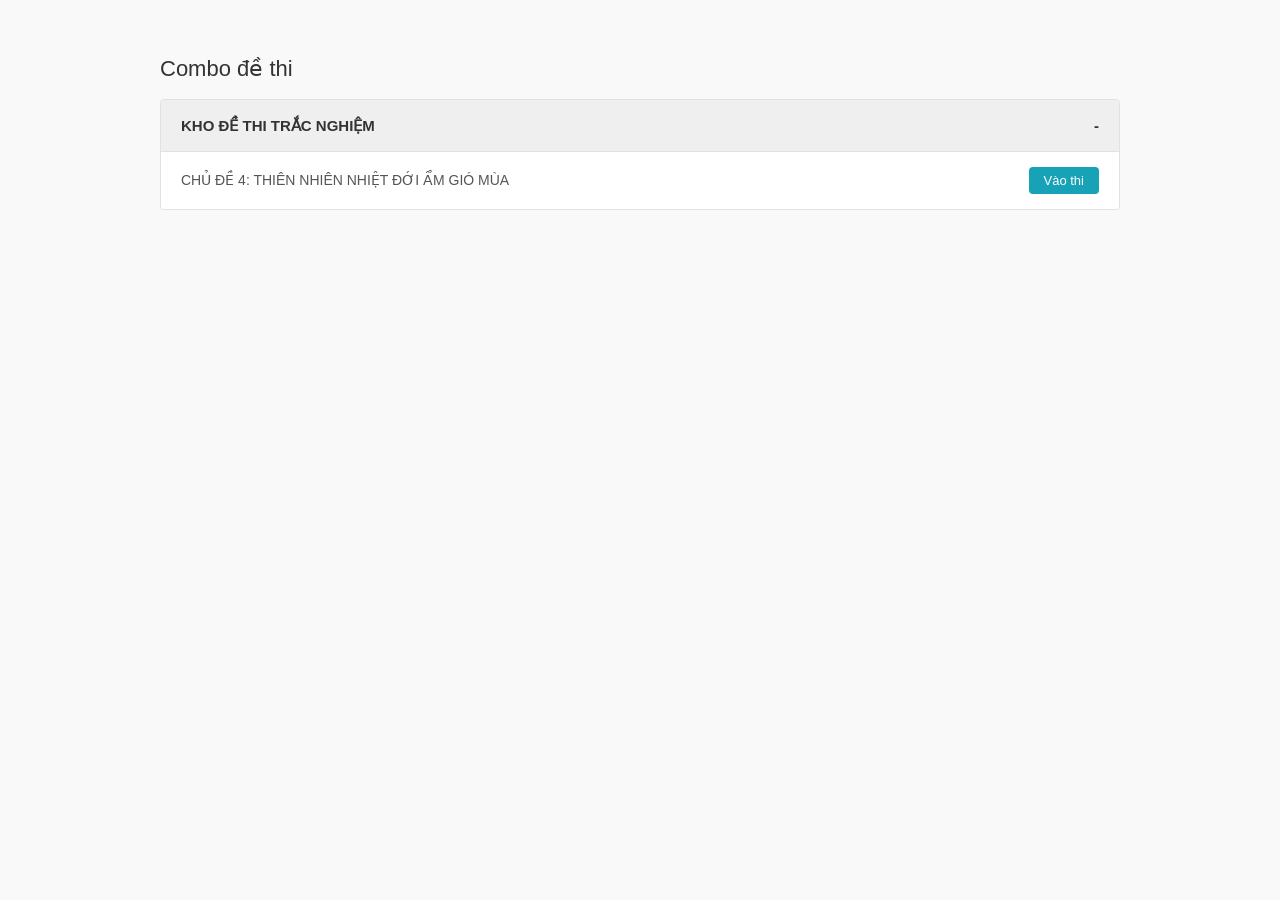
==== index.html @ 4cac912c "Add files via upload" ====
<!DOCTYPE html>
<html lang="vi">
<head>
  <meta charset="UTF-8">
  <meta name="viewport" content="width=device-width, initial-scale=1.0">
  <title>Hệ Thống Ôn Tập Trắc Nghiệm</title>
  <link rel="stylesheet" href="style.css">
</head>
<body>

  <div id="dashboard-screen" class="dashboard-container">
    <h2>Combo đề thi</h2>
    
    <div class="category-block">
      <div class="category-header">
        <span>KHO ĐỀ THI TRẮC NGHIỆM</span>
        <span class="toggle-icon">-</span>
      </div>
      <div class="quiz-list" id="quiz-list">
        </div>
    </div>
  </div>

  <div id="quiz-container" class="quiz-container hidden">
    
    <aside class="sidebar">
      <h3 class="sidebar-title">Câu hỏi</h3>
      <div class="question-grid" id="question-grid">
        </div>
      
      <div class="sidebar-actions">
        <button class="btn-submit" id="btn-submit">
          <svg width="14" height="14" viewBox="0 0 24 24" fill="none" stroke="currentColor" stroke-width="2" style="vertical-align: middle; margin-right: 4px;">
            <line x1="22" y1="2" x2="11" y2="13"></line>
            <polygon points="22 2 15 22 11 13 2 9 22 2"></polygon>
          </svg>
          Nộp bài
        </button>
        <div class="timer" id="timer">00:00</div>
      </div>
    </aside>

    <main class="main-content">
      <h1 class="quiz-title">Tiêu đề bài kiểm tra</h1>
      <div id="quiz-content">
        </div>
    </main>

  </div>

  <div id="result-screen" class="result-screen hidden">
    <div class="result-content">
      <div class="trophy-icon">🏆</div>
      <h2>Bạn đã hoàn thành bài thi</h2>
      
      <h1 class="score-display"><span id="final-score">0</span>/10 Điểm</h1>
      <p class="status-text" id="final-status">(Không đạt)</p>
      
      <div class="stats-row">
        <span class="stat correct">✔ Đúng: <strong id="stat-correct">0</strong></span>
        <span class="stat incorrect">✖ Sai: <strong id="stat-incorrect">0</strong></span>
        <span class="stat skipped">❕ Bỏ qua: <strong id="stat-skipped">0</strong></span>
      </div>
      
      <p class="time-taken">Thời gian làm bài : <strong id="time-taken-text">0 phút 0 giây</strong></p>
      
      <div class="action-buttons">
        <button class="btn-result" id="btn-view-result">Kết quả</button>
        <button class="btn-rank" id="btn-view-rank">Xem xếp hạng</button>
      </div>
      <div class="retry-action">
        <button class="btn-retry" id="btn-retry">↻ Thi lại</button>
      </div>
    </div>
  </div>

  <script src="data.js"></script>
  <script src="script.js"></script>
</body>
</html>
---- style.css ----
/* ================= TOKENS & BASE ================= */
:root {
  --font-family: -apple-system, BlinkMacSystemFont, "Segoe UI", Roboto, Helvetica, Arial, sans-serif;
  --text-primary: #333333;
  --text-inverse: #ffffff;
  --text-tertiary: #f26c4f; 
  --surface-base: #000000;
  --surface-muted: #f5f5f5;
  --surface-strong: #57c1ff;
  --border-strong: #dee2e6;
  --success-bg: #28a745; 
  
  --radius-xs: 3.5px;
  --radius-sm: 50px;
}

* { box-sizing: border-box; }
body {
  font-family: var(--font-family);
  color: var(--text-primary);
  font-size: 14px;
  line-height: 21px;
  background-color: #f9f9f9; /* Nền nhạt để nổi bật khối chọn đề */
  margin: 0;
  padding: 20px;
}

.hidden { display: none !important; }

/* ================= MÀN HÌNH DASHBOARD (CHỌN ĐỀ) ================= */
.dashboard-container {
  max-width: 1000px;
  margin: 0 auto;
  padding: 20px;
}
.dashboard-container h2 {
  font-size: 22px; font-weight: normal; color: #333; margin-bottom: 20px;
}
.category-block {
  background: #ffffff; border: 1px solid var(--border-strong); border-radius: var(--radius-xs); overflow: hidden;
}
.category-header {
  background-color: #efefef; padding: 15px 20px; display: flex; justify-content: space-between;
  align-items: center; font-weight: bold; font-size: 15px; color: #333; cursor: pointer;
}
.quiz-row {
  display: flex; justify-content: space-between; align-items: center;
  padding: 15px 20px; border-top: 1px solid var(--border-strong);
}
.quiz-row-title { color: #555; font-size: 14px; }
.btn-enter-quiz {
  background-color: #17a2b8; color: white; border: none; padding: 6px 15px;
  border-radius: 4px; cursor: pointer; font-size: 13px; transition: 0.2s;
}
.btn-enter-quiz:hover { background-color: #138496; }

/* ================= MÀN HÌNH LÀM BÀI (QUIZ) ================= */
.quiz-container {
  display: flex; max-width: 1200px; margin: 0 auto; gap: 30px;
  align-items: flex-start; background: #fff; padding: 20px; border-radius: var(--radius-xs);
  box-shadow: 0 2px 10px rgba(0,0,0,0.05);
}

/* Sidebar */
.sidebar { width: 260px; flex-shrink: 0; position: sticky; top: 20px; }
.sidebar-title {
  font-size: 15px; border-bottom: 1px solid var(--border-strong);
  padding-bottom: 10px; margin-top: 0; margin-bottom: 15px; font-weight: 600;
}
.question-grid { display: grid; grid-template-columns: repeat(5, 1fr); gap: 5px; margin-bottom: 20px; }
.q-btn {
  background: var(--surface-muted); border: 1px solid transparent; border-radius: var(--radius-xs);
  padding: 8px 0; font-size: 14px; color: var(--text-primary); cursor: pointer; transition: 150ms ease;
}
.q-btn:hover { background: #e2e2e2; }
.q-btn.answered { background: var(--surface-strong); color: var(--text-inverse); font-weight: bold; }

.sidebar-actions { display: flex; align-items: center; justify-content: space-between; margin-top: 20px; }
.btn-submit {
  background: var(--surface-strong); color: var(--text-inverse); border: none;
  padding: 10px 15px; border-radius: var(--radius-xs); cursor: pointer; font-weight: bold; transition: 150ms ease;
}
.btn-submit:hover { filter: brightness(0.9); }
.timer { font-size: 17.5px; font-weight: bold; color: var(--text-tertiary); }

/* Main Content */
.main-content { flex-grow: 1; border-left: 1px solid var(--border-strong); padding-left: 30px; }
.quiz-title { font-size: 20px; margin-top: 0; margin-bottom: 25px; }
.question-block { margin-bottom: 35px; }
.question-text { font-weight: 600; margin-bottom: 15px; font-size: 15px; }

/* Options (Đáp án) */
.option-item {
  display: flex; border: 1px solid var(--border-strong); border-radius: var(--radius-xs);
  margin-bottom: 8px; cursor: pointer; overflow: hidden; transition: 150ms ease;
}
.option-item:hover { border-color: #b0b0b0; }
.option-letter {
  background: var(--surface-muted); padding: 10px 15px; font-weight: bold;
  border-right: 1px solid var(--border-strong); transition: 150ms ease; min-width: 45px; text-align: center;
}
.option-text { padding: 10px 15px; width: 100%; }

/* Trạng thái chọn */
.option-item.selected { border-color: var(--surface-strong); }
.option-item.selected .option-letter {
  background: var(--success-bg); color: var(--text-inverse); border-right-color: var(--surface-strong);
}

/* ================= MÀN HÌNH KẾT QUẢ & CHẤM ĐIỂM ================= */
.result-screen {
  position: fixed; top: 0; left: 0; width: 100%; height: 100%;
  background: #ffffff; display: flex; align-items: center; justify-content: center;
  z-index: 1000; overflow-y: auto;
}
.result-content { text-align: center; padding: 40px; max-width: 500px; width: 100%; }
.trophy-icon { 
  font-size: 75px; 
  line-height: 1; /* Thêm dòng này để fix lỗi dính chữ */
  margin-bottom: 20px; /* Tăng khoảng cách với dòng chữ bên dưới */
  display: block; 
}
.result-content h2 { 
  font-size: 18px; 
  font-weight: normal; 
  margin-top: 10px; 
  margin-bottom: 15px; 
  color: #333; 
}
.score-display { font-size: 40px; margin: 10px 0; color: #333; font-weight: bold; }
.status-text { font-size: 18px; color: #666; margin-bottom: 25px; }

.stats-row {
  display: flex; justify-content: center; gap: 20px; font-size: 14px; margin-bottom: 15px; font-weight: bold;
}
.stat.correct { color: #28a745; }
.stat.incorrect { color: #dc3545; }
.stat.skipped { color: #17a2b8; }
.time-taken { font-size: 14px; color: #333; margin-bottom: 25px; }

.action-buttons { display: flex; justify-content: center; gap: 10px; margin-bottom: 20px; }
.action-buttons button, .retry-action button {
  border: none; padding: 10px 20px; border-radius: 4px; color: white; font-size: 15px; cursor: pointer; transition: 0.2s;
}
.action-buttons button:hover, .retry-action button:hover { opacity: 0.8; }
.btn-result { background-color: #28a745; }
.btn-rank { background-color: #17a2b8; }
.btn-retry { background-color: #007bff; padding: 8px 30px !important; }

/* ================= REVIEW MODE (XEM LẠI BÀI) ================= */
.review-mode .option-item { pointer-events: none; }
.review-mode .option-item.correct-ans { border-color: #28a745; background-color: #f1fff1; }
.review-mode .option-item.correct-ans .option-letter { background: #28a745; color: white; border-right-color: #28a745; }
.review-mode .option-item.wrong-ans { border-color: #dc3545; background-color: #fff1f1; }
.review-mode .option-item.wrong-ans .option-letter { background: #dc3545; color: white; border-right-color: #dc3545; }

/* ================= RESPONSIVE ================= */
@media (max-width: 768px) {
  .quiz-container { flex-direction: column; }
  .sidebar { width: 100%; position: static; border-right: none; border-bottom: 1px solid var(--border-strong); padding-bottom: 20px; }
  .main-content { border-left: none; padding-left: 0; margin-top: 20px; }
}

/* ================= RESPONSIVE (GIAO DIỆN ĐIỆN THOẠI) ================= */
@media (max-width: 768px) {
  .quiz-container { 
    flex-direction: column; 
    padding-bottom: 80px; /* Thêm khoảng trống dưới cùng để câu cuối không bị che mất */
  }
  
  .sidebar { 
    width: 100%; 
    position: static; 
    border-right: none; 
    border-bottom: 1px solid var(--border-strong); 
    padding-bottom: 20px; 
  }
  
  .main-content { 
    border-left: none; 
    padding-left: 0; 
    margin-top: 20px; 
  }

  /* GHIM THANH NỘP BÀI XUỐNG ĐÁY MÀN HÌNH */
  .sidebar-actions {
    position: fixed;
    bottom: 0;
    left: 0;
    width: 100%;
    background: #ffffff;
    padding: 15px 20px;
    margin-top: 0;
    box-shadow: 0 -4px 15px rgba(0,0,0,0.1); /* Đổ bóng nhẹ lên trên cho đẹp */
    z-index: 999;
  }
}
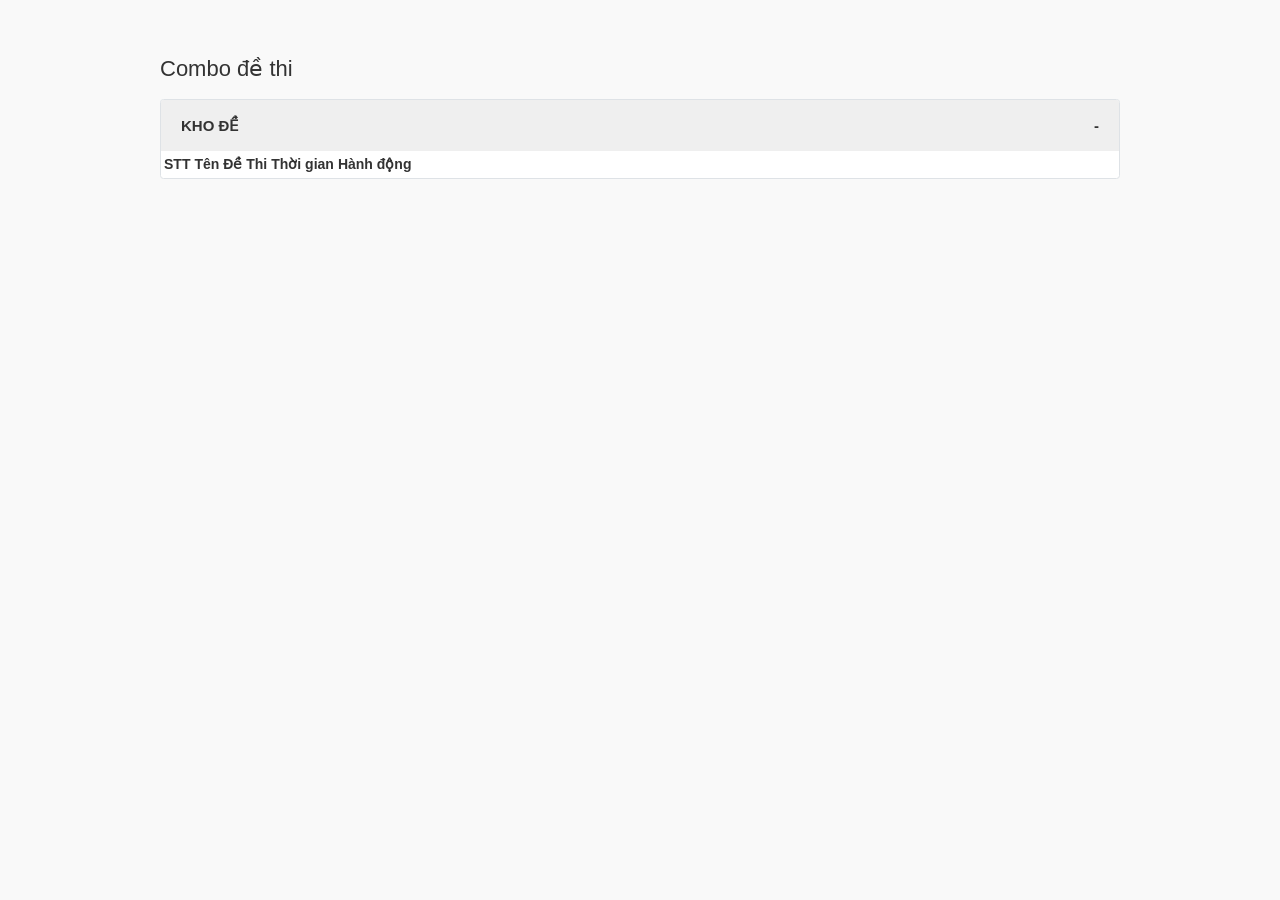
==== commit e179b609: "Update index.html" ====
--- a/index.html
+++ b/index.html
@@ -3,7 +3,7 @@
 <head>
   <meta charset="UTF-8">
   <meta name="viewport" content="width=device-width, initial-scale=1.0">
-  <title>Hệ Thống Ôn Tập Trắc Nghiệm</title>
+  <title>Web Clone</title>
   <link rel="stylesheet" href="style.css">
 </head>
 <body>
@@ -13,11 +13,21 @@
     
     <div class="category-block">
       <div class="category-header">
-        <span>KHO ĐỀ THI TRẮC NGHIỆM</span>
+        <span>KHO ĐỀ</span>
         <span class="toggle-icon">-</span>
       </div>
-      <div class="quiz-list" id="quiz-list">
-        </div>
+      <table class="dashboard-table">
+        <thead>
+          <tr>
+            <th class="col-stt">STT</th>
+            <th>Tên Đề Thi</th>
+            <th class="col-time">Thời gian</th>
+            <th class="col-action">Hành động</th>
+          </tr>
+        </thead>
+        <tbody id="quiz-list-tbody">
+          </tbody>
+      </table>
     </div>
   </div>
 
@@ -74,7 +84,6 @@
     </div>
   </div>
 
-  <script src="data.js"></script>
   <script src="script.js"></script>
 </body>
 </html>
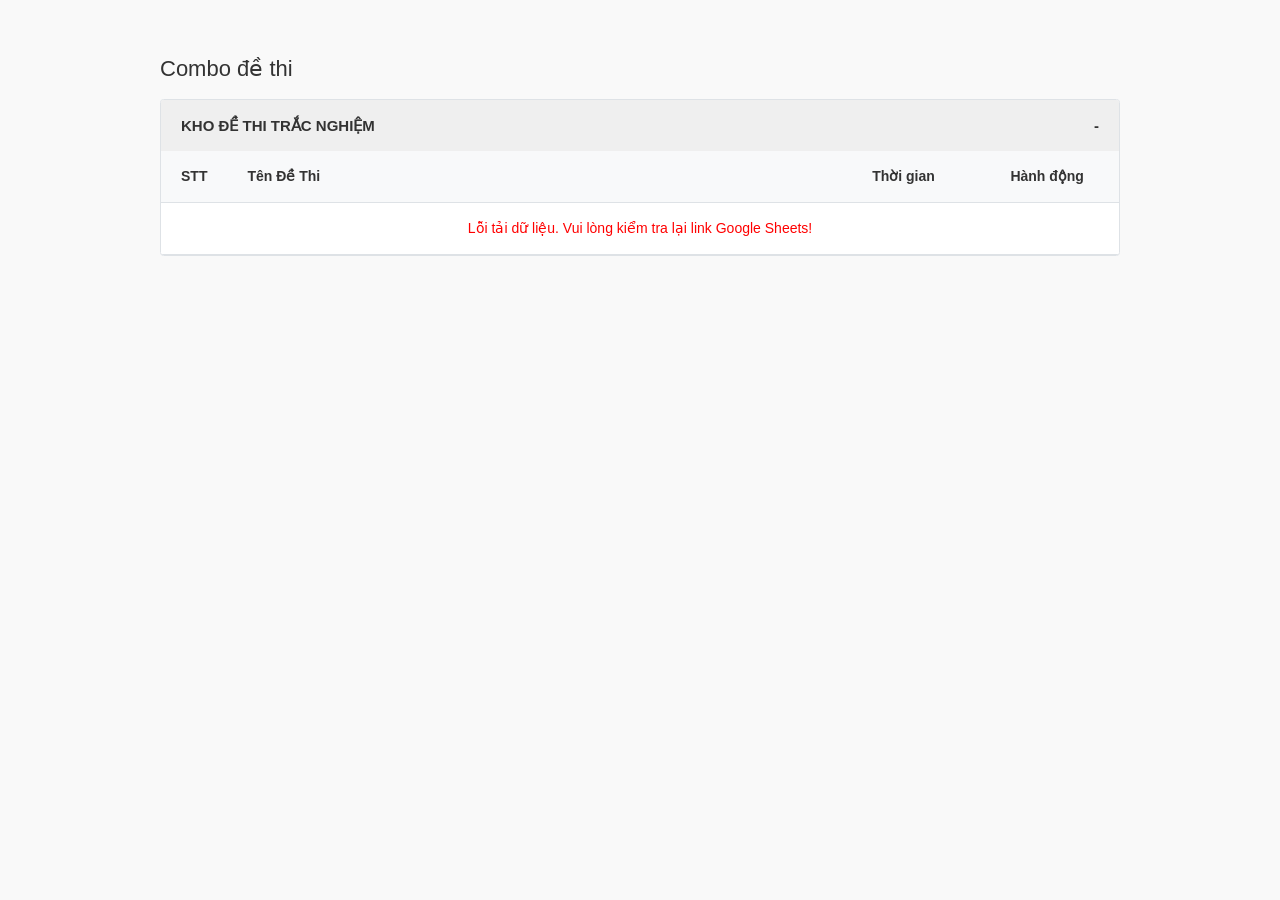
==== commit c78f0e31: "Add files via upload" ====
--- a/index.html
+++ b/index.html
@@ -3,7 +3,7 @@
 <head>
   <meta charset="UTF-8">
   <meta name="viewport" content="width=device-width, initial-scale=1.0">
-  <title>Web Clone</title>
+  <title>Hệ Thống Ôn Tập Trắc Nghiệm</title>
   <link rel="stylesheet" href="style.css">
 </head>
 <body>
@@ -13,7 +13,7 @@
     
     <div class="category-block">
       <div class="category-header">
-        <span>KHO ĐỀ</span>
+        <span>KHO ĐỀ THI TRẮC NGHIỆM</span>
         <span class="toggle-icon">-</span>
       </div>
       <table class="dashboard-table">
--- a/style.css
+++ b/style.css
@@ -54,6 +54,33 @@
 }
 .btn-enter-quiz:hover { background-color: #138496; }
 
+/* ================= BẢNG TRANG CHỦ ================= */
+.dashboard-table {
+  width: 100%;
+  border-collapse: collapse;
+  text-align: left;
+}
+.dashboard-table th, .dashboard-table td {
+  padding: 15px 20px;
+  border-bottom: 1px solid var(--border-strong);
+}
+.dashboard-table th {
+  background-color: #f8f9fa;
+  font-weight: 600;
+  color: #333;
+}
+.dashboard-table tbody tr:hover {
+  background-color: #f1f5f9;
+}
+.dashboard-table td {
+  color: #444;
+  vertical-align: middle;
+}
+.col-stt { width: 5%; text-align: center; }
+.col-time { width: 15%; text-align: center; }
+.col-action { width: 15%; text-align: center; }
+.fw-bold { font-weight: bold; color: #111 !important; }
+
 /* ================= MÀN HÌNH LÀM BÀI (QUIZ) ================= */
 .quiz-container {
   display: flex; max-width: 1200px; margin: 0 auto; gap: 30px;
@@ -194,4 +221,28 @@
     box-shadow: 0 -4px 15px rgba(0,0,0,0.1); /* Đổ bóng nhẹ lên trên cho đẹp */
     z-index: 999;
   }
-}+}
+
+/* ================= CÂU HỎI ĐÚNG/SAI (FORMAT 2025) ================= */
+.context-text {
+  font-style: italic; color: #444; line-height: 1.6; margin-bottom: 15px;
+  background: #fdfdfd; padding: 15px; border-left: 4px solid var(--surface-strong);
+}
+.tf-table { width: 100%; border-collapse: collapse; margin-bottom: 10px; }
+.tf-table th, .tf-table td { border: 1px solid var(--border-strong); padding: 12px 10px; }
+.tf-table th { background: var(--surface-muted); text-align: center; }
+.tf-table th:first-child { text-align: center; width: 70%; }
+.tf-table td:first-child { text-align: justify; line-height: 1.5; }
+
+.tf-btn {
+  padding: 8px 0; width: 100%; border: 1px solid var(--border-strong);
+  border-radius: 4px; cursor: pointer; background: white; font-weight: bold; transition: 0.2s;
+}
+.tf-btn:hover { background: #e9ecef; }
+.tf-btn.selected[data-answer="Đúng"] { background: var(--success-bg); color: white; border-color: var(--success-bg); }
+.tf-btn.selected[data-answer="Sai"] { background: #dc3545; color: white; border-color: #dc3545; }
+
+/* Chế độ xem lại bài cho Đúng/Sai */
+.review-mode .tf-btn { pointer-events: none; opacity: 0.4; }
+.review-mode .tf-btn.correct-ans { background: var(--success-bg) !important; color: white !important; border-color: var(--success-bg) !important; opacity: 1; }
+.review-mode .tf-btn.wrong-ans { background: #dc3545 !important; color: white !important; border-color: #dc3545 !important; opacity: 1; }
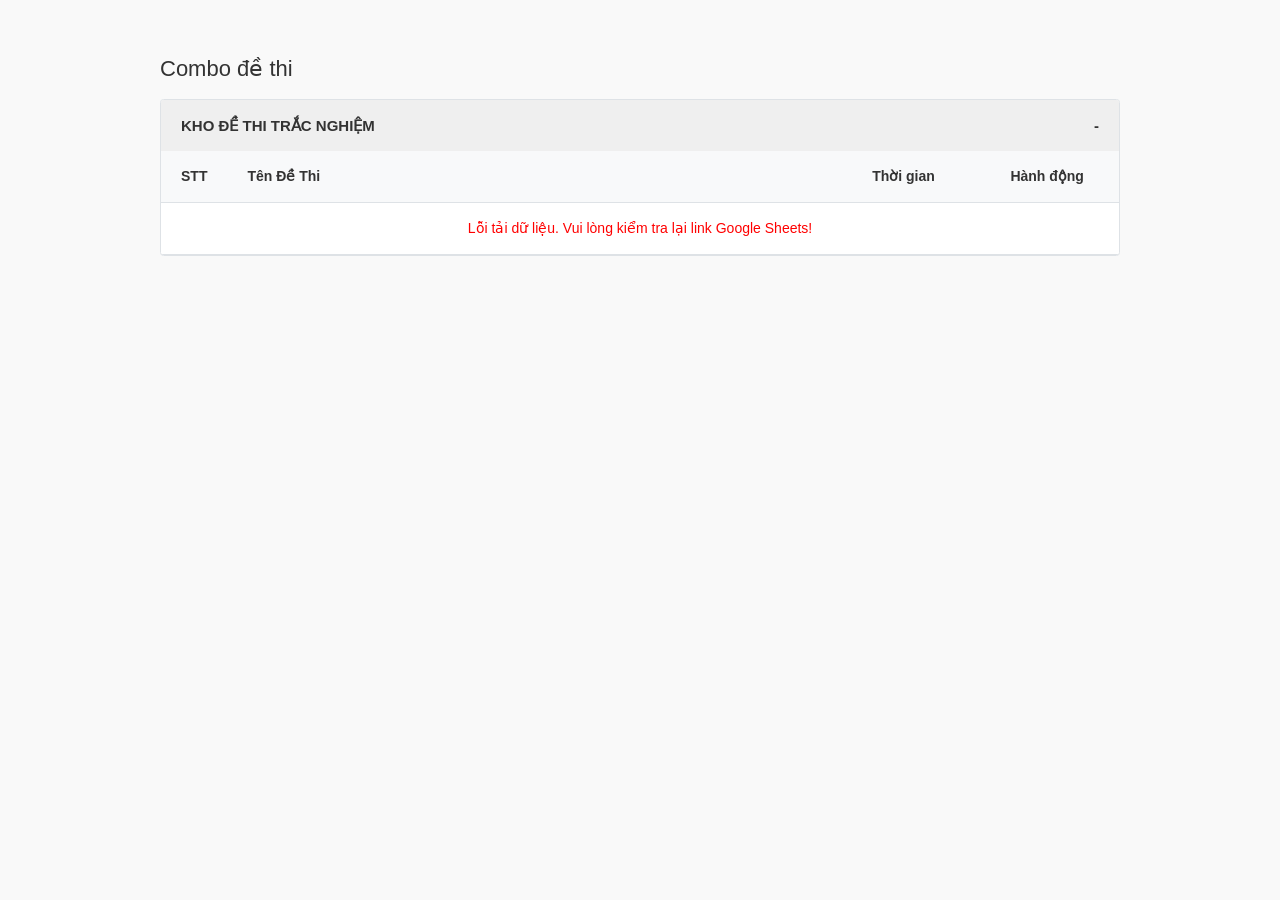
==== commit eafab592: "Update index.html" ====
--- a/index.html
+++ b/index.html
@@ -84,6 +84,26 @@
     </div>
   </div>
 
+  <div id="rank-modal" class="modal-overlay hidden">
+    <div class="modal-content">
+      <span class="close-modal" id="close-rank-modal">&times;</span>
+      <h2 style="color: #17a2b8; margin-top: 0;">Bảng Xếp Hạng 🏆</h2>
+      <h3 id="rank-quiz-title" style="font-size: 14px; color: #666; margin-bottom: 20px;"></h3>
+      
+      <table class="dashboard-table">
+        <thead>
+          <tr>
+            <th style="text-align: center; width: 15%;">Hạng</th>
+            <th>Họ Tên</th>
+            <th style="text-align: center; width: 20%;">Điểm</th>
+            <th style="text-align: center; width: 25%;">Thời gian</th>
+          </tr>
+        </thead>
+        <tbody id="rank-tbody">
+          </tbody>
+      </table>
+    </div>
+  </div>
   <script src="script.js"></script>
 </body>
 </html>
--- a/style.css
+++ b/style.css
@@ -245,4 +245,22 @@
 /* Chế độ xem lại bài cho Đúng/Sai */
 .review-mode .tf-btn { pointer-events: none; opacity: 0.4; }
 .review-mode .tf-btn.correct-ans { background: var(--success-bg) !important; color: white !important; border-color: var(--success-bg) !important; opacity: 1; }
-.review-mode .tf-btn.wrong-ans { background: #dc3545 !important; color: white !important; border-color: #dc3545 !important; opacity: 1; }+.review-mode .tf-btn.wrong-ans { background: #dc3545 !important; color: white !important; border-color: #dc3545 !important; opacity: 1; }
+
+/* ================= BẢNG XẾP HẠNG (MODAL) ================= */
+.modal-overlay {
+  position: fixed; top: 0; left: 0; width: 100%; height: 100%;
+  background: rgba(0,0,0,0.6); display: flex; align-items: center; justify-content: center;
+  z-index: 3000; padding: 20px;
+}
+.modal-content {
+  background: #fff; padding: 30px; border-radius: 8px; width: 100%; max-width: 600px;
+  max-height: 80vh; overflow-y: auto; position: relative;
+}
+.close-modal {
+  position: absolute; top: 15px; right: 20px; font-size: 28px; cursor: pointer; color: #888;
+}
+.close-modal:hover { color: #333; }
+.rank-1 { color: #d4af37; font-weight: bold; background: #fffcf0 !important; } /* Top 1 Vàng */
+.rank-2 { color: #8a9597; font-weight: bold; background: #f8f9fa !important; } /* Top 2 Bạc */
+.rank-3 { color: #cd7f32; font-weight: bold; background: #fdfaf6 !important; } /* Top 3 Đồng */
